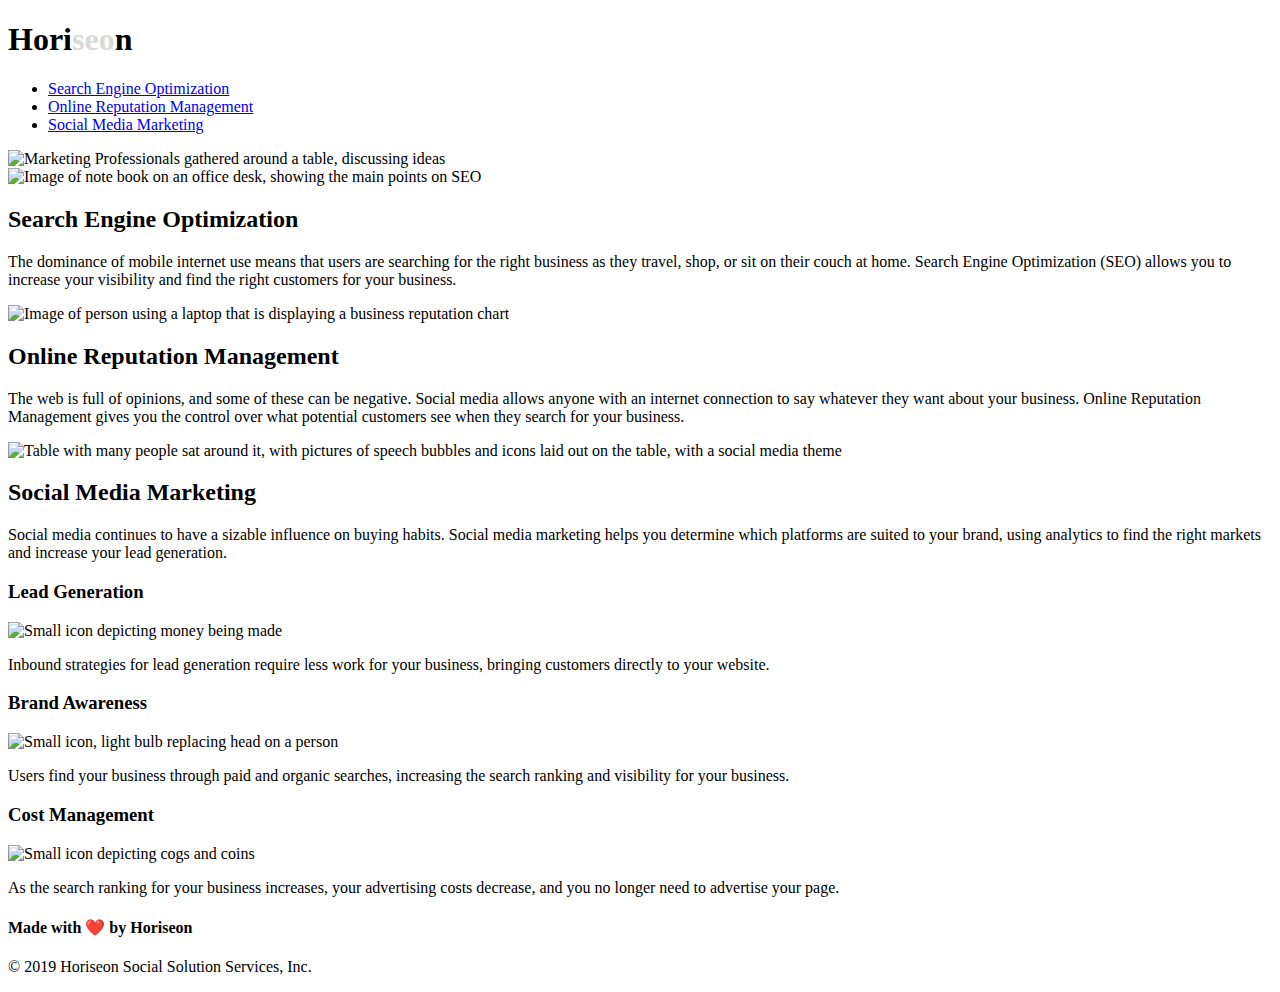
==== index.html @ 3e5d331e "changes to readme and file location" ====
<!DOCTYPE html>
<html lang="en-us">

    <head>
        <title>Horiseon | Marketing Agency</title> 
        <!-- <title> element moved to the top of the parent <head> element -->
        <meta charset="UTF-8" />
        <link rel="stylesheet" href="./assets/css/style.css"> 
    </head>

    <body>
        <!-- new code below - with notes -->
        <header>
            <h1>Hori<span style="color:#d9dcd6;">seo</span>n</h1>
            <nav>
                <ul>
                    <li><a href="#search-engine-optimization">Search Engine Optimization</a></li>
                    <li><a href="#online-reputation-management">Online Reputation Management</a></li>
                    <li><a href="#social-media-marketing">Social Media Marketing</a></li>
                </ul>
            </nav>
        </header>

    <!-- below code is now obsolete as it has been replaced with semantic <header> element -->
    <!-- <div class="header">
            <h1>Hori<span class="seo">seo</span>n</h1>
            <div>
                <ul>
                    <li>
                        <a href="#search-engine-optimization">Search Engine Optimization</a>
                    </li>
                    <li>
                        <a href="#online-reputation-management">Online Reputation Management</a>
                    </li>
                    <li>
                        <a href="#social-media-marketing">Social Media Marketing</a>
                    </li>
                </ul>
            </div>
        </div> -->
        <main>
            <img id="hero" src="./assets/images/digital-marketing-meeting.jpg" alt="Marketing Professionals gathered around a table, discussing ideas">

            <!-- below replaced with the <img> element above and corresponding CSS style updated in style.css file and alt attribute included
            - MAY ALSO NEED A MEDIA QUERY -->

            <!-- <div class="hero"></div>  -->


            <!-- this chould be changed to <section>'s for the three left hand boxes - each box should use the 
                <section> element with an class selector that will give the style settings for the 3 lhs boxes
                    may alos need flex box and media queries to fit for all screen sizes -->

            <section class="content">
                <div id="search-engine-optimization" class="search-engine-optimization">
                    <img src="./assets/images/search-engine-optimization.jpg" alt="Image of note book on an office desk, showing the main points on SEO" class="float-left" />
                    <h2>Search Engine Optimization</h2>
                    <p>
                        The dominance of mobile internet use means that users are searching for the right business as they travel, shop, or sit on their couch at home. Search Engine Optimization (SEO) allows you to increase your visibility and find the right customers for your business.
                    </p>
                </div>
                <div id="online-reputation-management" class="online-reputation-management">
                    <img src="./assets/images/online-reputation-management.jpg" alt="Image of person using a laptop that is displaying a business reputation chart" class="float-right" />
                    <h2>Online Reputation Management</h2>
                    <p>
                        The web is full of opinions, and some of these can be negative. Social media allows anyone with an internet connection to say whatever they want about your business. Online Reputation Management gives you the control over what potential customers see when they search for your business.
                    </p>
                </div>
                <div id="social-media-marketing" class="social-media-marketing">
                    <img src="./assets/images/social-media-marketing.jpg" alt="Table with many people sat around it, with pictures of speech bubbles and icons laid out on the table, with a social media theme" class="float-left" />
                    <h2>Social Media Marketing</h2>
                    <p>
                        Social media continues to have a sizable influence on buying habits. Social media marketing helps you determine which platforms are suited to your brand, using analytics to find the right markets and increase your lead generation.
                    </p>
                </div>
            </section>

            <!-- <div class="content">
                <div class="search-engine-optimization">
                    <img src="./assets/images/search-engine-optimization.jpg" class="float-left" />
                    <h2>Search Engine Optimization</h2>
                    <p>
                        The dominance of mobile internet use means that users are searching for the right business as they travel, shop, or sit on their couch at home. Search Engine Optimization (SEO) allows you to increase your visibility and find the right customers for your business.
                    </p>
                </div>
                <div id="online-reputation-management" class="online-reputation-management">
                    <img src="./assets/images/online-reputation-management.jpg" class="float-right" />
                    <h2>Online Reputation Management</h2>
                    <p>
                        The web is full of opinions, and some of these can be negative. Social media allows anyone with an internet connection to say whatever they want about your business. Online Reputation Management gives you the control over what potential customers see when they search for your business.
                    </p>
                </div>
                <div id="social-media-marketing" class="social-media-marketing">
                    <img src="./assets/images/social-media-marketing.jpg" class="float-left" />
                    <h2>Social Media Marketing</h2>
                    <p>
                        Social media continues to have a sizable influence on buying habits. Social media marketing helps you determine which platforms are suited to your brand, using analytics to find the right markets and increase your lead generation.
                    </p>
                </div>
            </div> -->

            <aside class="benefits">
                <div>
                    <h3>Lead Generation</h3>
                    <img src="./assets/images/lead-generation.png" alt="Small icon depicting money being made" />
                    <p>
                        Inbound strategies for lead generation require less work for your business, bringing customers directly to your website.
                    </p>
                </div>
                <div>
                    <h3>Brand Awareness</h3>
                    <img src="./assets/images/brand-awareness.png" alt="Small icon, light bulb replacing head on a person" />
                    <p>
                        Users find your business through paid and organic searches, increasing the search ranking and visibility for your business.
                    </p>
                </div>
                <div>
                    <h3>Cost Management</h3>
                    <img src="./assets/images/cost-management.png" alt="Small icon depicting cogs and coins" />
                    <p>
                        As the search ranking for your business increases, your advertising costs decrease, and you no longer need to advertise your page.
                    </p>
                </div>
            </aside>
        </main>

        <!-- Below code now obsolete - replaced with the <aside> element above> -->

        <!--        <div class="benefits">
                    <div class="benefit-lead">
                        <h3>Lead Generation</h3>
                        <img src="./assets/images/lead-generation.png" />
                        <p>
                            Inbound strategies for lead generation require less work for your business, bringing customers directly to your website.
                        </p>
                    </div>
                    <div class="benefit-brand">
                        <h3>Brand Awareness</h3>
                        <img src="./assets/images/brand-awareness.png" />
                        <p>
                            Users find your business through paid and organic searches, increasing the search ranking and visibility for your business.
                        </p>
                    </div>
                    <div class="benefit-cost">
                        <h3>Cost Management</h3>
                        <img src="./assets/images/cost-management.png" />
                        <p>
                            As the search ranking for your business increases, your advertising costs decrease, and you no longer need to advertise your page.
                        </p>
                    </div>
                </div> -->
                
        <footer>
            <h4>Made with ❤️️ by Horiseon</h4>
                <p>
                    &copy; 2019 Horiseon Social Solution Services, Inc.
                </p>
        </footer>

    <!-- below is now obsolete to the <footer> element above -->
            <!-- <div class="footer">
                <h2>Made with ❤️️ by Horiseon</h2>
                <p>
                    &copy; 2019 Horiseon Social Solution Services, Inc.
                </p>
            </div> -->
        
    </body>

</html>
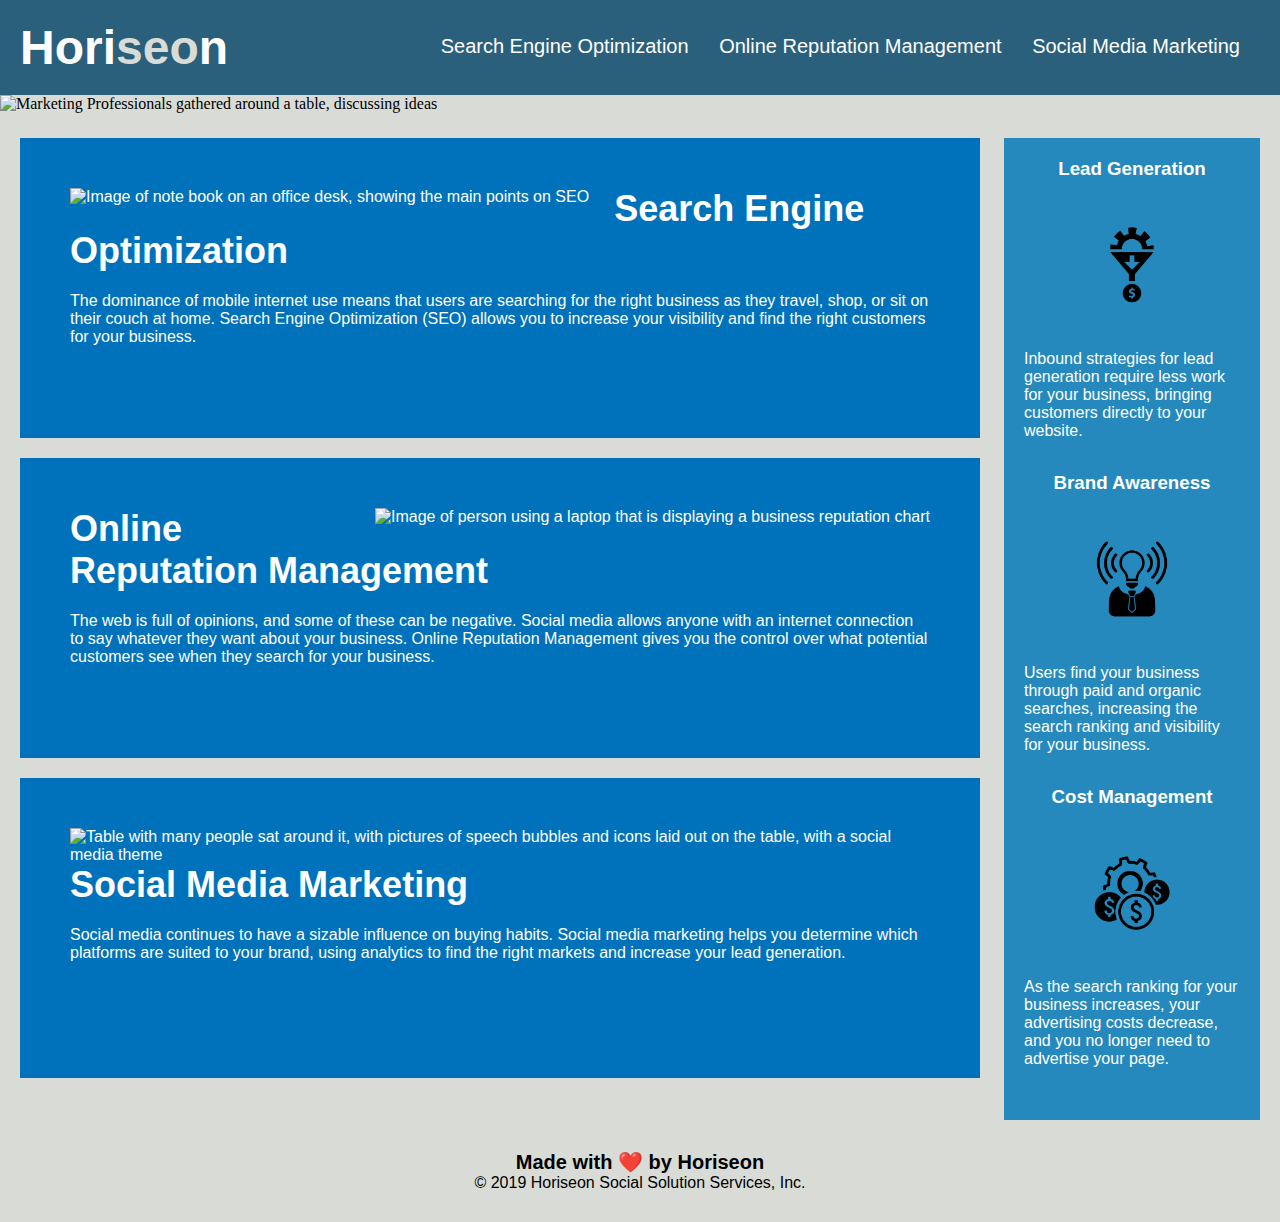
==== commit 8d9394f6: "change to case sensitivity with html file" ====
--- a/index.html
+++ b/index.html
@@ -5,7 +5,7 @@
         <title>Horiseon | Marketing Agency</title> 
         <!-- <title> element moved to the top of the parent <head> element -->
         <meta charset="UTF-8" />
-        <link rel="stylesheet" href="./assets/css/style.css"> 
+        <link rel="stylesheet" href="./Assets/css/style.css"> 
     </head>
 
     <body>
@@ -39,7 +39,7 @@
             </div>
         </div> -->
         <main>
-            <img id="hero" src="./assets/images/digital-marketing-meeting.jpg" alt="Marketing Professionals gathered around a table, discussing ideas">
+            <img id="hero" src="./Assets/images/digital-marketing-meeting.jpg" alt="Marketing Professionals gathered around a table, discussing ideas">
 
             <!-- below replaced with the <img> element above and corresponding CSS style updated in style.css file and alt attribute included
             - MAY ALSO NEED A MEDIA QUERY -->
@@ -53,21 +53,21 @@
 
             <section class="content">
                 <div id="search-engine-optimization" class="search-engine-optimization">
-                    <img src="./assets/images/search-engine-optimization.jpg" alt="Image of note book on an office desk, showing the main points on SEO" class="float-left" />
+                    <img src="./Assets/images/search-engine-optimization.jpg" alt="Image of note book on an office desk, showing the main points on SEO" class="float-left" />
                     <h2>Search Engine Optimization</h2>
                     <p>
                         The dominance of mobile internet use means that users are searching for the right business as they travel, shop, or sit on their couch at home. Search Engine Optimization (SEO) allows you to increase your visibility and find the right customers for your business.
                     </p>
                 </div>
                 <div id="online-reputation-management" class="online-reputation-management">
-                    <img src="./assets/images/online-reputation-management.jpg" alt="Image of person using a laptop that is displaying a business reputation chart" class="float-right" />
+                    <img src="./Assets/images/online-reputation-management.jpg" alt="Image of person using a laptop that is displaying a business reputation chart" class="float-right" />
                     <h2>Online Reputation Management</h2>
                     <p>
                         The web is full of opinions, and some of these can be negative. Social media allows anyone with an internet connection to say whatever they want about your business. Online Reputation Management gives you the control over what potential customers see when they search for your business.
                     </p>
                 </div>
                 <div id="social-media-marketing" class="social-media-marketing">
-                    <img src="./assets/images/social-media-marketing.jpg" alt="Table with many people sat around it, with pictures of speech bubbles and icons laid out on the table, with a social media theme" class="float-left" />
+                    <img src="./Assets/images/social-media-marketing.jpg" alt="Table with many people sat around it, with pictures of speech bubbles and icons laid out on the table, with a social media theme" class="float-left" />
                     <h2>Social Media Marketing</h2>
                     <p>
                         Social media continues to have a sizable influence on buying habits. Social media marketing helps you determine which platforms are suited to your brand, using analytics to find the right markets and increase your lead generation.
@@ -102,21 +102,21 @@
             <aside class="benefits">
                 <div>
                     <h3>Lead Generation</h3>
-                    <img src="./assets/images/lead-generation.png" alt="Small icon depicting money being made" />
+                    <img src="./Assets/images/lead-generation.png" alt="Small icon depicting money being made" />
                     <p>
                         Inbound strategies for lead generation require less work for your business, bringing customers directly to your website.
                     </p>
                 </div>
                 <div>
                     <h3>Brand Awareness</h3>
-                    <img src="./assets/images/brand-awareness.png" alt="Small icon, light bulb replacing head on a person" />
+                    <img src="./Assets/images/brand-awareness.png" alt="Small icon, light bulb replacing head on a person" />
                     <p>
                         Users find your business through paid and organic searches, increasing the search ranking and visibility for your business.
                     </p>
                 </div>
                 <div>
                     <h3>Cost Management</h3>
-                    <img src="./assets/images/cost-management.png" alt="Small icon depicting cogs and coins" />
+                    <img src="./Assets/images/cost-management.png" alt="Small icon depicting cogs and coins" />
                     <p>
                         As the search ranking for your business increases, your advertising costs decrease, and you no longer need to advertise your page.
                     </p>
--- a/Assets/css/style.css
+++ b/Assets/css/style.css
@@ -0,0 +1,283 @@
+* {
+    box-sizing: border-box;
+    padding: 0;
+    margin: 0;
+}
+
+/* added the scroll smooth behaviour to make the transition from the menu item to the section more visually appealing */
+html{scroll-behavior: smooth;}
+
+body {
+    background-color: #d9dcd6;
+}
+
+/* the .header class selector has been changed to an element selector */
+header { 
+    padding: 20px;
+    font-family: 'Trebuchet MS', 'Lucida Sans Unicode', 'Lucida Grande', 'Lucida Sans', Arial, sans-serif;
+    background-color: #2a607c;
+    color: #ffffff;
+}
+
+header h1 {
+    display: inline-block;
+    font-size: 48px;
+}
+
+/* below no longer required as the color rule is set within the <span> element in the HTML */
+
+/* .header h1 .seo {
+    color: #d9dcd6;
+} */ 
+
+
+header nav{
+    padding-top: 15px;
+    margin-right: 20px;
+    float: right;
+    font-family: 'Gill Sans', 'Gill Sans MT', Calibri, 'Trebuchet MS', sans-serif;
+    font-size: 20px;
+}
+
+header ul li {
+    display: inline-block;
+    margin-left: 25px;
+}
+
+/* the below is now obsolete and have been replaced with the above element selectors
+"header nav" "header ul li" */
+
+/* .header div {
+    padding-top: 15px;
+    margin-right: 20px;
+    float: right;
+    font-family: 'Gill Sans', 'Gill Sans MT', Calibri, 'Trebuchet MS', sans-serif;
+    font-size: 20px;
+}
+
+.header div ul {
+    list-style-type: none;
+}
+
+.header div ul li {
+    display: inline-block;
+    margin-left: 25px;
+} */
+
+a {
+    color: #ffffff;
+    text-decoration: none;
+}
+
+p {
+    font-size: 16px;
+}
+
+/* below changed to an ID selector and obsolete code removed */
+#hero {
+    height: 100%;
+    width: 100%;
+    margin-bottom: 25px;
+    position: relative;
+    
+    /* background-image: url("../images/digital-marketing-meeting.jpg");
+    background-size: cover;
+    background-position: center; */
+}
+
+
+.content {
+    width: 75%;
+    display: inline-block;
+    margin-left: 20px;
+}
+
+.float-left {
+    float: left;
+    margin-right: 25px;
+}
+
+.float-right {
+    float: right;
+    margin-left: 25px;
+}
+
+/* re-organised the CSS style rules to be inline with the struture of the HTML code  */
+
+.content div{
+    margin-bottom: 20px;
+    padding: 50px;
+    height: 300px;
+    font-family: 'Gill Sans', 'Gill Sans MT', Calibri, 'Trebuchet MS', sans-serif;
+    background-color: #0072bb;
+    color: #ffffff;
+}
+
+/* below is now obsolete as all three have been combined into the class selector above 
+can also remove the need for extra class selectors*/
+
+/* .search-engine-optimization {
+    margin-bottom: 20px;
+    padding: 50px;
+    height: 300px;
+    font-family: 'Gill Sans', 'Gill Sans MT', Calibri, 'Trebuchet MS', sans-serif;
+    background-color: #0072bb;
+    color: #ffffff;
+}
+
+.online-reputation-management {
+    margin-bottom: 20px;
+    padding: 50px;
+    height: 300px;
+    font-family: 'Gill Sans', 'Gill Sans MT', Calibri, 'Trebuchet MS', sans-serif;
+    background-color: #0072bb;
+    color: #ffffff;
+}
+
+.social-media-marketing {
+    margin-bottom: 20px;
+    padding: 50px;
+    height: 300px;
+    font-family: 'Gill Sans', 'Gill Sans MT', Calibri, 'Trebuchet MS', sans-serif;
+    background-color: #0072bb;
+    color: #ffffff; 
+}*/
+
+.content img{
+    max-height: 200px;
+}
+
+/* below is now obsolete as all three have been combined into the class selector above */
+
+/* .search-engine-optimization img {
+    max-height: 200px;
+}
+
+.online-reputation-management img {
+    max-height: 200px;
+}
+
+.social-media-marketing img {
+    max-height: 200px;
+} */
+
+.content h2{
+    margin-bottom: 20px;
+    font-size: 36px;
+}
+
+/* below is now obsolete as all three have been combined into the class selector above */
+
+/* .search-engine-optimization h2 {
+    margin-bottom: 20px;
+    font-size: 36px;
+}
+
+.online-reputation-management h2 {
+    margin-bottom: 20px;
+    font-size: 36px;
+}
+
+.social-media-marketing h2 {
+    margin-bottom: 20px;
+    font-size: 36px;
+} */
+
+.benefits {
+    margin-right: 20px;
+    padding: 20px;
+    clear: both;
+    float: right;
+    width: 20%;
+    height: 100%;
+    font-family: 'Gill Sans', 'Gill Sans MT', Calibri, 'Trebuchet MS', sans-serif;
+    background-color: #2589bd;
+}
+
+.benefits div{
+    margin-bottom: 32px;
+    color: #ffffff;
+}
+
+/* below is now obsolete as all three have been combined into the class selector above 
+can also remove the need for extra class selectors */
+
+/* .benefit-lead {
+    margin-bottom: 32px;
+    color: #ffffff;
+}
+
+.benefit-brand {
+    margin-bottom: 32px;
+    color: #ffffff;
+}
+
+.benefit-cost {
+    margin-bottom: 32px;
+    color: #ffffff;
+} */
+
+.benefits h3 {
+    margin-bottom: 10px;
+    text-align: center; 
+}
+
+/* below is now obsolete as all three have been combined into the class selector above */
+
+/* .benefit-lead h3 {
+    margin-bottom: 10px;
+    text-align: center;
+}
+
+.benefit-brand h3 {
+    margin-bottom: 10px;
+    text-align: center;
+}
+
+.benefit-cost h3 {
+    margin-bottom: 10px;
+    text-align: center;
+} */
+
+.benefits img{
+    display: block;
+    margin: 10px auto;
+    max-width: 150px;
+}
+
+/* below is now obsolete as all three have been combined into the class selector above */
+
+/* .benefit-lead img {
+    display: block;
+    margin: 10px auto;
+    max-width: 150px;
+}
+
+.benefit-brand img {
+    display: block;
+    margin: 10px auto;
+    max-width: 150px;
+}
+
+.benefit-cost img {
+    display: block;
+    margin: 10px auto;
+    max-width: 150px;
+} */
+
+/* CHanged the below from a class selector to an element selector to reflect the changes in the html */
+footer {
+    padding: 30px;
+    clear: both;
+    font-family: 'Trebuchet MS', 'Lucida Sans Unicode', 'Lucida Grande', 'Lucida Sans', Arial, sans-serif;
+    text-align: center;
+    font-size: 20px;
+}
+
+/* below no longer required, as the heading attribute in the html had been changed from <h2> to <h4> */
+
+/* footer h2 {
+    font-size: 20px;
+} */
+
+
